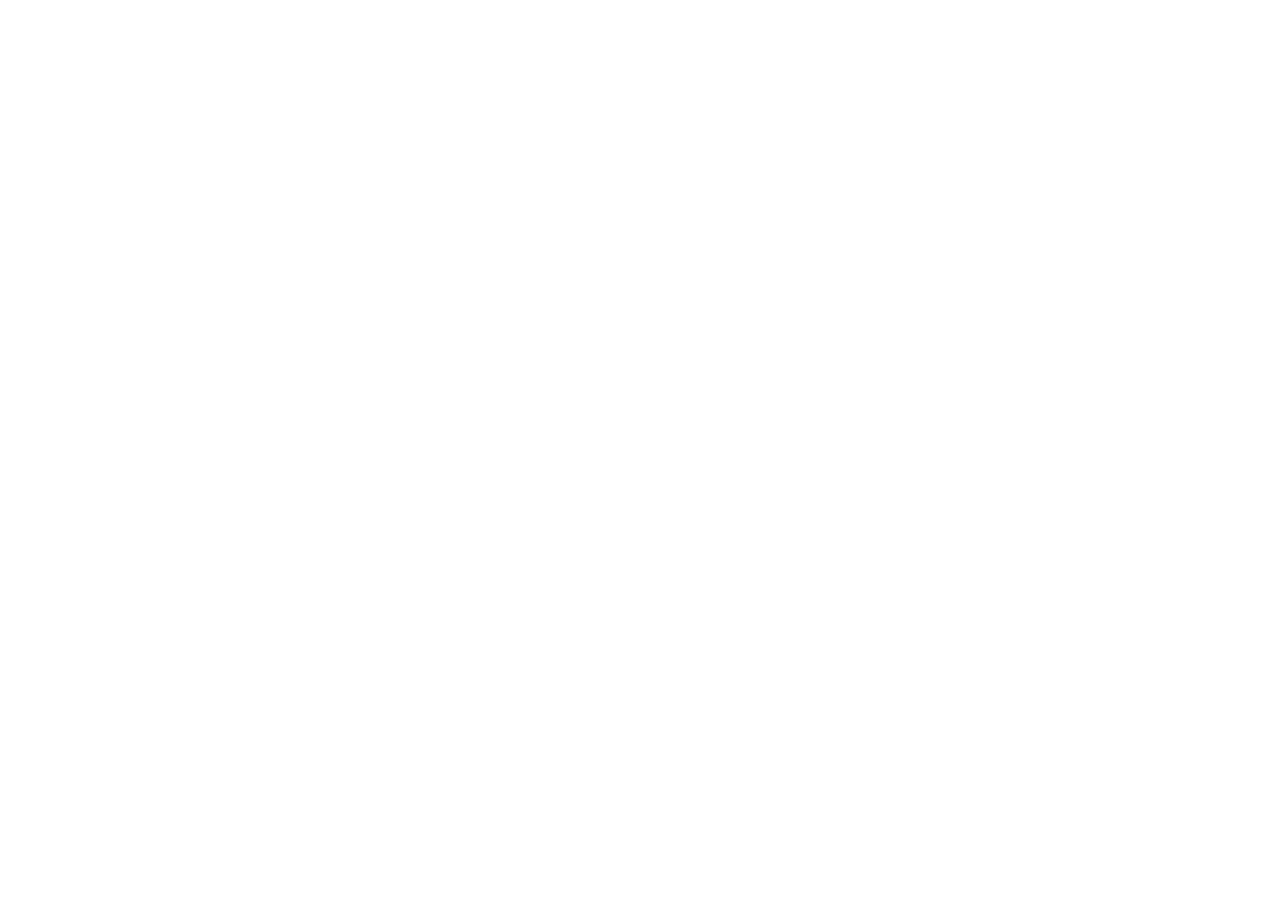
==== idex.html @ da0d6281 "first setup" ====
<!DOCTYPE html>
<html lang="en">

<head>
    <meta charset="UTF-8">
    <meta name="viewport" content="width=device-width, initial-scale=1.0">
    <title>Discord Layout</title>
    <link rel="stylesheet" href="css/style.css">
</head>

<body>

</body>

</html>
---- css/style.css ----
/* Generics */
*{
    margin: 0;
}

/* Utilities */

.container{
    max-width: 1080px;
    margin: 0 auto;
}
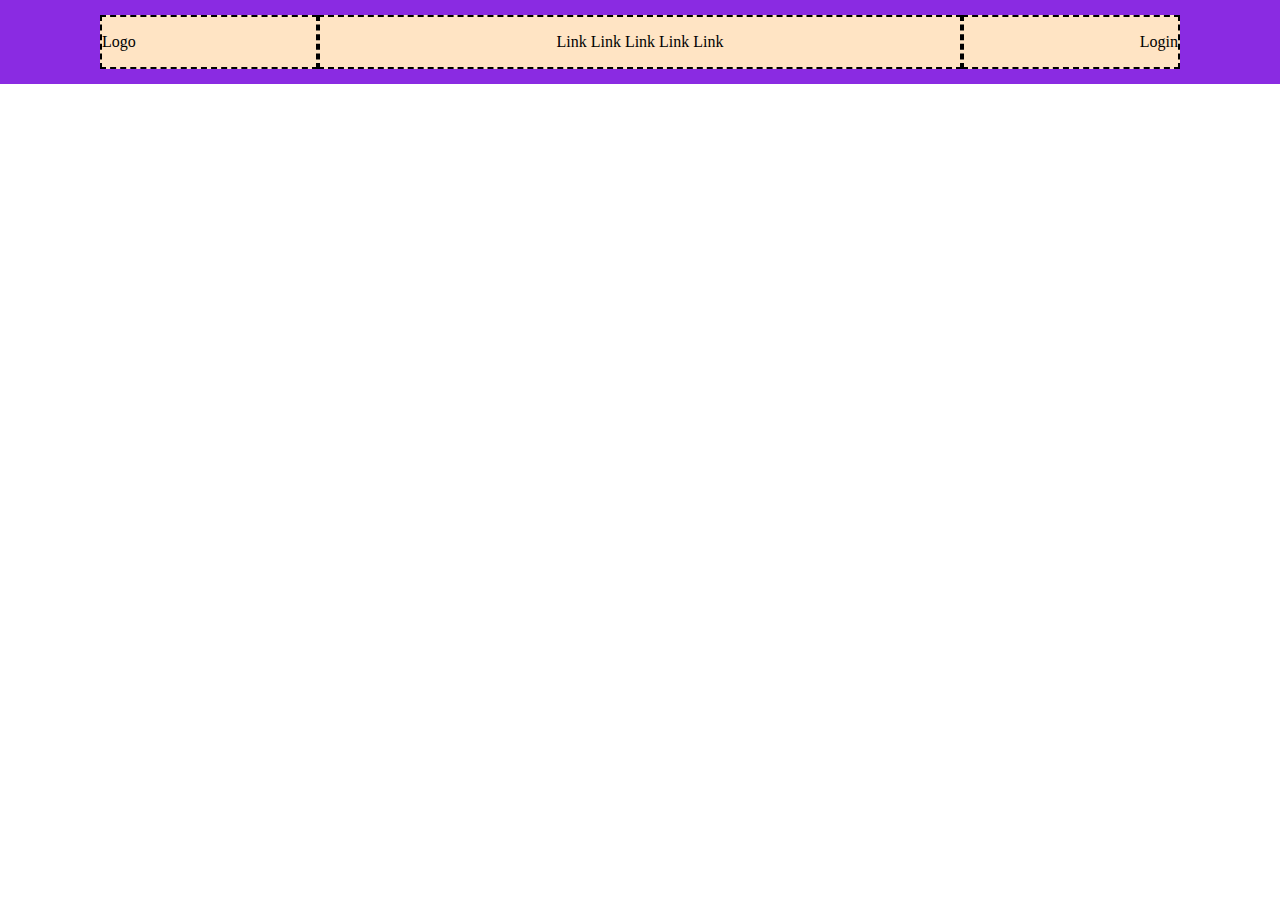
==== commit faedadc9: "main-header" ====
--- a/idex.html
+++ b/idex.html
@@ -10,6 +10,24 @@
 
 <body>
 
+    <header>
+        <div class="main-header">
+            <div class="container row">
+                <div class="row logo brd-bl">
+                    <div>Logo</div>
+                </div>
+
+                <nav class="row nav-links brd-bl">
+                    <div>Link Link Link Link Link</div>
+                </nav>
+
+                <div class="row login brd-bl">
+                    <div>Login</div>
+                </div>
+            </div>
+        </div>
+    </header>
+
 </body>
 
 </html>--- a/css/style.css
+++ b/css/style.css
@@ -8,4 +8,48 @@
 .container{
     max-width: 1080px;
     margin: 0 auto;
+}
+
+.row{
+    display: flex;
+    flex-direction: row;
+    min-height: 50px;
+}
+
+.brd-bl{
+    border: 2px dashed black;
+
+}
+
+/* header */
+
+.main-header{
+    padding: 15px 0;
+    min-height: 30px;
+    background-color: blueviolet;
+}
+
+.logo{
+    width: 20%;
+    background-color: bisque;
+    justify-content: flex-start;
+    align-items: center;
+    
+    
+}
+
+.nav-links{
+    width: 60%;
+    background-color: bisque;
+    justify-content: center;
+    align-items: center;
+    
+}
+
+.login{
+    width: 20%;
+    background-color: bisque;
+    justify-content: flex-end;
+    align-items: center;
+
 }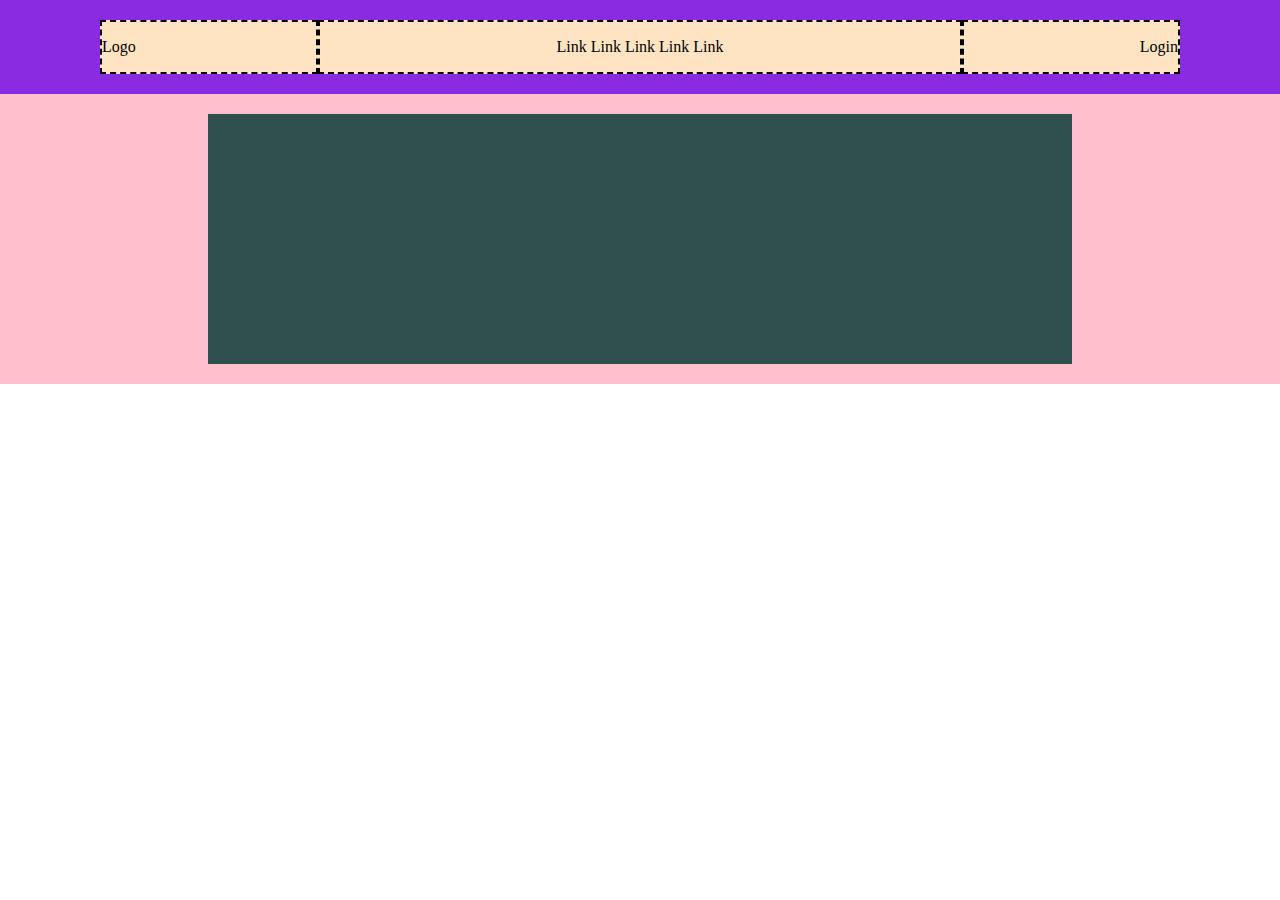
==== commit 25a48b8c: "secondary-header" ====
--- a/idex.html
+++ b/idex.html
@@ -13,20 +13,30 @@
     <header>
         <div class="main-header">
             <div class="container row">
+                <!-- logo discord -->
                 <div class="row logo brd-bl">
                     <div>Logo</div>
                 </div>
-
+                <!-- link navigazione sito -->
                 <nav class="row nav-links brd-bl">
                     <div>Link Link Link Link Link</div>
                 </nav>
-
+                <!-- pulsante login -->
                 <div class="row login brd-bl">
                     <div>Login</div>
                 </div>
             </div>
         </div>
+        <div class="container row secondary-header">
+            <div class="main-topic">
+            </div>
+        </div>
     </header>
+
+    <main>
+
+
+    </main>
 
 </body>
 
--- a/css/style.css
+++ b/css/style.css
@@ -4,6 +4,10 @@
 }
 
 /* Utilities */
+
+:root{
+    --space:20px;
+}
 
 .container{
     max-width: 1080px;
@@ -23,8 +27,15 @@
 
 /* header */
 
+header{
+    background-color: pink;
+    min-height: 150px;
+}
+
+/* header top */
+
 .main-header{
-    padding: 15px 0;
+    padding: var(--space);
     min-height: 30px;
     background-color: blueviolet;
 }
@@ -52,4 +63,17 @@
     justify-content: flex-end;
     align-items: center;
 
+}
+
+/* header main topic */
+
+.secondary-header{
+    justify-content: center;
+    padding: var(--space);  
+}
+
+.main-topic{
+    flex-basis: 80%;
+    min-height: 250px;
+    background-color: darkslategrey;
 }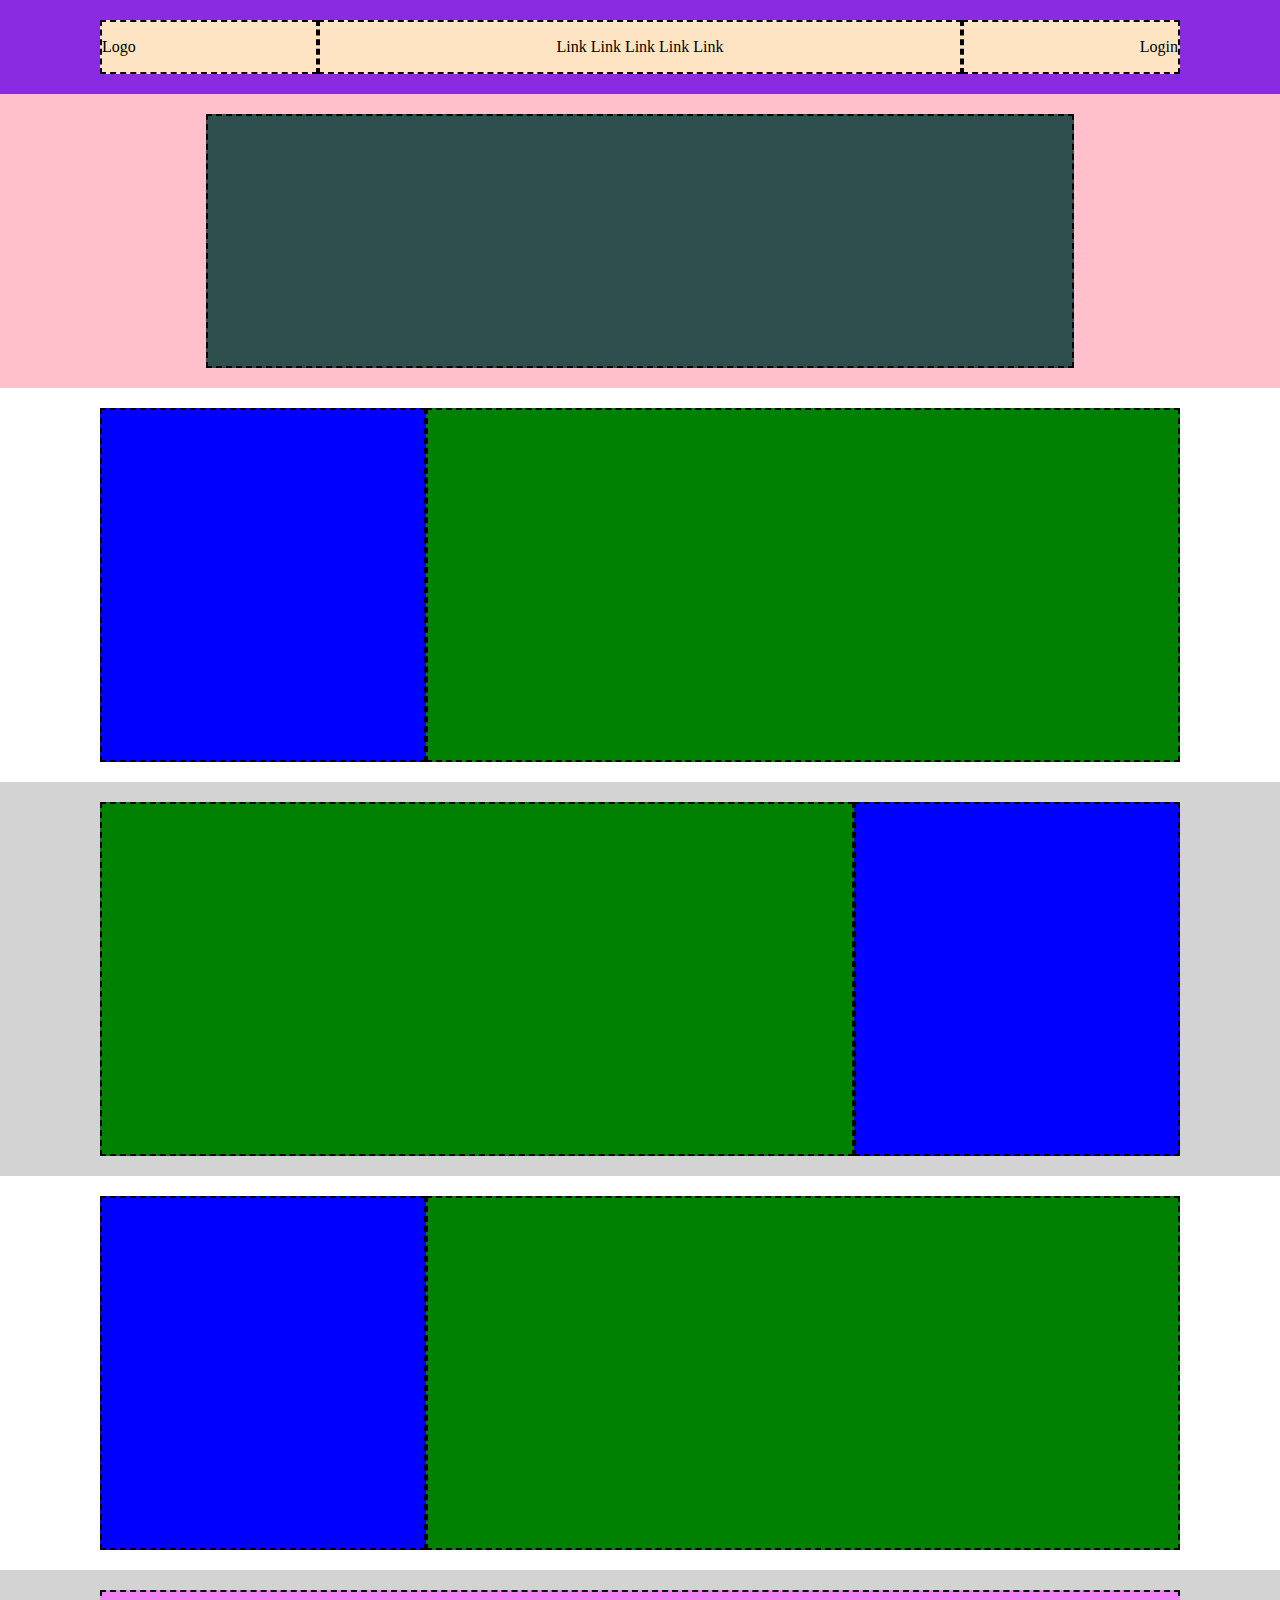
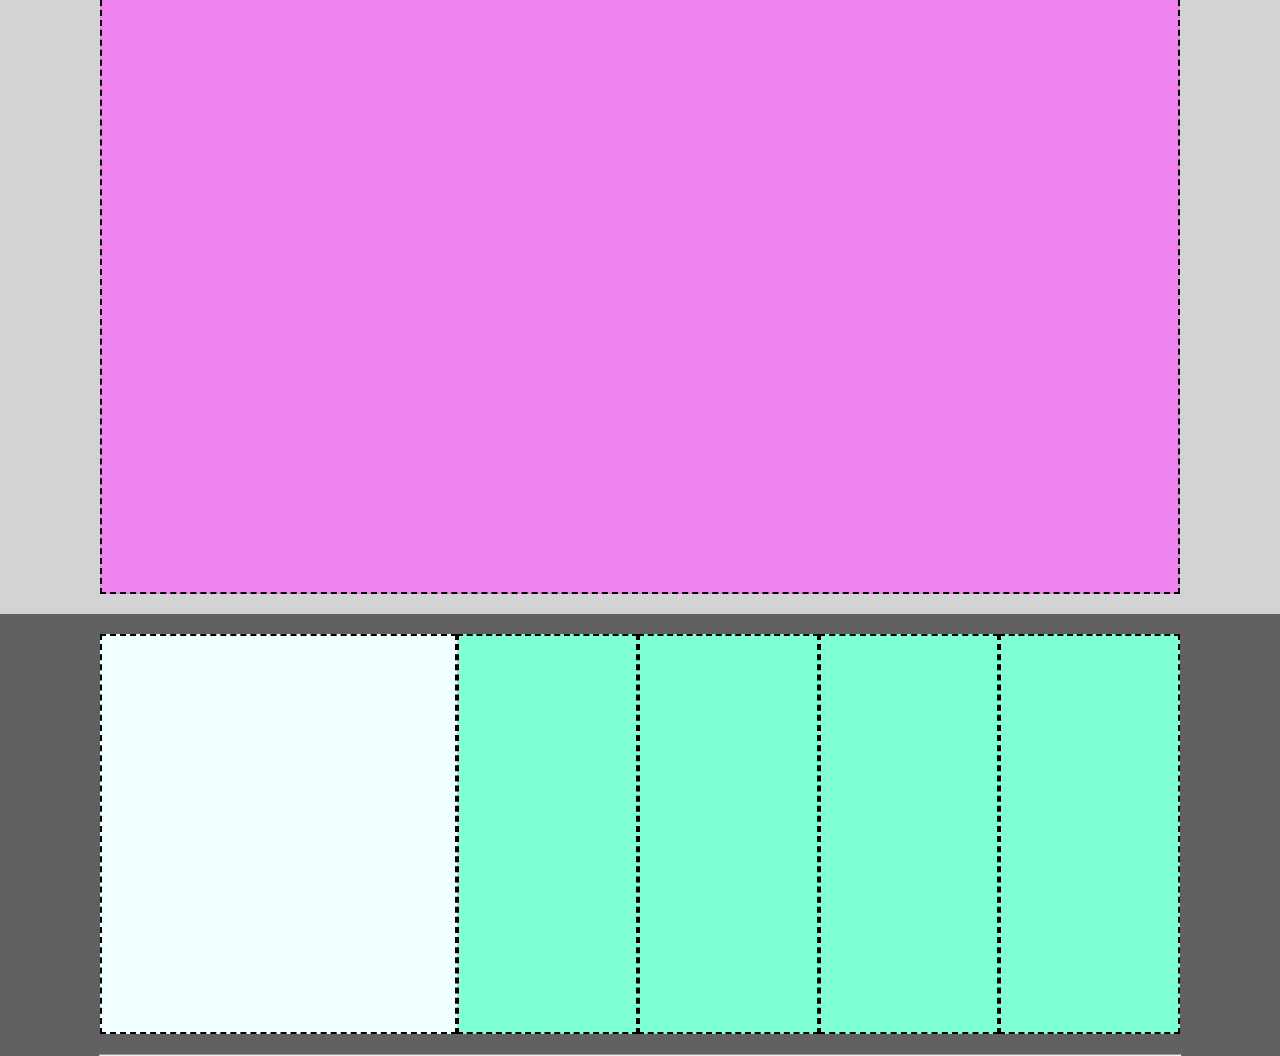
==== commit 7ee151f4: "added main sections" ====
--- a/idex.html
+++ b/idex.html
@@ -9,7 +9,7 @@
 </head>
 
 <body>
-
+    <!-- intestazione e navigazione -->
     <header>
         <div class="main-header">
             <div class="container row">
@@ -22,22 +22,59 @@
                     <div>Link Link Link Link Link</div>
                 </nav>
                 <!-- pulsante login -->
-                <div class="row login brd-bl">
+                <div class="row button brd-bl">
                     <div>Login</div>
                 </div>
             </div>
         </div>
         <div class="container row secondary-header">
-            <div class="main-topic">
+            <div class="main-topic brd-bl">
             </div>
         </div>
     </header>
+    <!-- sezioni -->
+    <main>
+        <div class="first-topic bg-w">
+            <div class="container row spazio">
+                <div class="img-disc brd-bl brd-bl"></div>
+                <div class="info-discord brd-bl brd-bl"></div>
+            </div>
+        </div>
 
-    <main>
+        <div class="second-topic bg-lgry">
+            <div class="container row rev spazio">
+                <div class="img-disc brd-bl"></div>
+                <div class="info-discord brd-bl"></div>
+            </div>
+        </div>
 
+        <div class="third-topic bg-w">
+            <div class="container row spazio">
+                <div class="img-disc brd-bl"></div>
+                <div class="info-discord brd-bl"></div>
+            </div>
+        </div>
 
+        <div class="last-topic bg-lgry">
+            <div class="container row spazio">
+                <div class="tecnology brd-bl"></div>
+            </div>
+        </div>
     </main>
 
+    <footer>
+        <div class="credits bg-drgry">
+            <!-- colonne e riferimenti -->
+            <div class="info-credits row container spazio">
+                <div class="lang-social brd-bl brd-bl"></div>
+                <div class="product colonne brd-bl"></div>
+                <div class="company colonne brd-bl"></div>
+                <div class="resources colonne brd-bl"></div>
+                <div class="rules colonne brd-bl"></div>
+            </div>
+            <hr class="container">
+        </div>
+    </footer>
 </body>
 
 </html>--- a/css/style.css
+++ b/css/style.css
@@ -16,8 +16,11 @@
 
 .row{
     display: flex;
-    flex-direction: row;
     min-height: 50px;
+}
+
+.rev{
+    flex-direction: row-reverse;
 }
 
 .brd-bl{
@@ -25,6 +28,23 @@
 
 }
 
+.spazio{
+    padding: var(--space);
+}
+
+/* Colori sfondo */
+
+.bg-w{
+    background-color: white;
+}
+
+.bg-lgry{
+    background-color: lightgray;
+}
+
+.bg-drgry{
+    background-color: rgb(97, 97, 97);
+}
 /* header */
 
 header{
@@ -45,8 +65,6 @@
     background-color: bisque;
     justify-content: flex-start;
     align-items: center;
-    
-    
 }
 
 .nav-links{
@@ -57,7 +75,7 @@
     
 }
 
-.login{
+.button{
     width: 20%;
     background-color: bisque;
     justify-content: flex-end;
@@ -76,4 +94,43 @@
     flex-basis: 80%;
     min-height: 250px;
     background-color: darkslategrey;
-}+}
+
+/* sezioni discord  */
+
+.img-disc{
+    flex-basis: 30%;
+    min-height: 350px;
+    background-color: blue;
+}
+
+.info-discord{
+    flex-basis: 70%;
+    min-height: 350px;
+    background-color: green;   
+}
+
+.tecnology{
+    flex-basis: 100%;
+    min-height: 600px;
+    background-color: violet;
+}
+
+/* link utili,social e info barra lingua */
+
+.info-credits{
+    min-height: 400px;
+    
+}
+
+/* colonne */
+
+.lang-social{
+    flex-basis: calc(100% / 3);
+    background-color: azure;
+}
+
+.colonne{
+    background-color: aquamarine;
+    flex-basis: calc(100% / 6);
+}
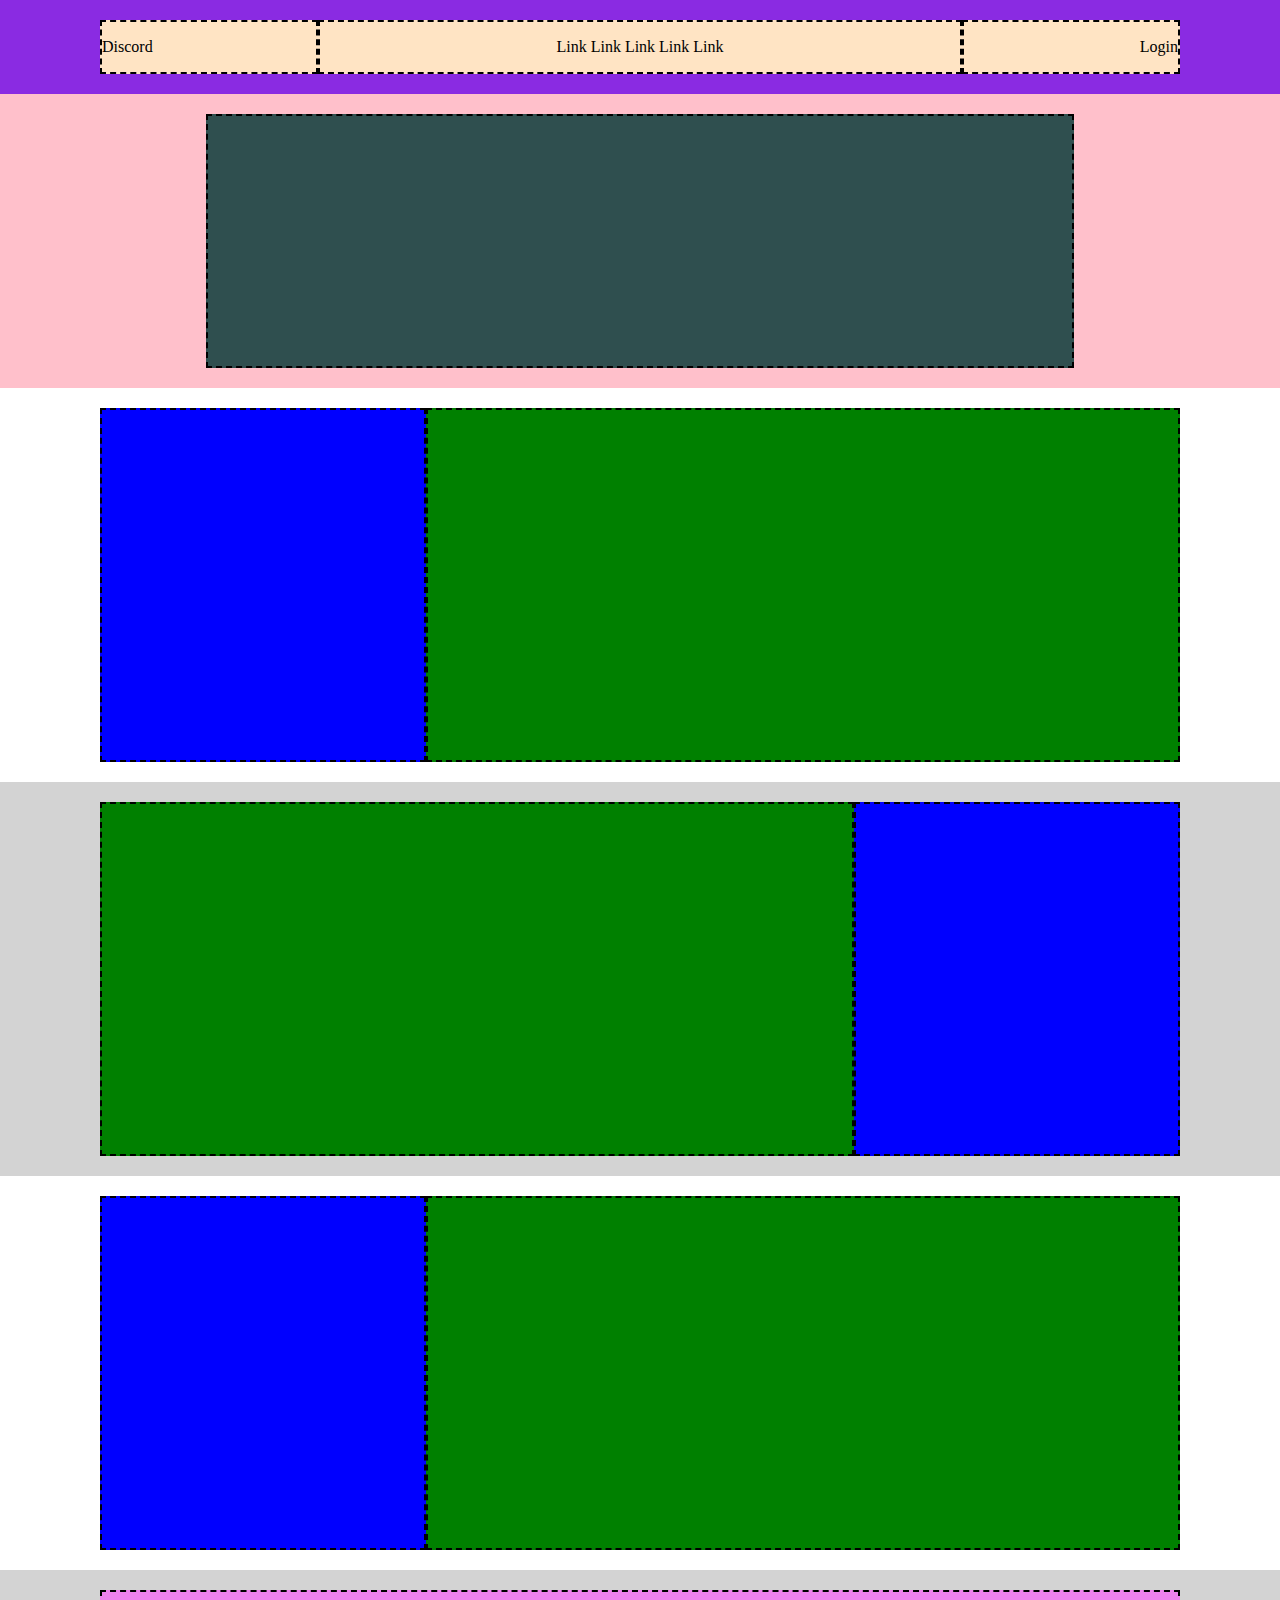
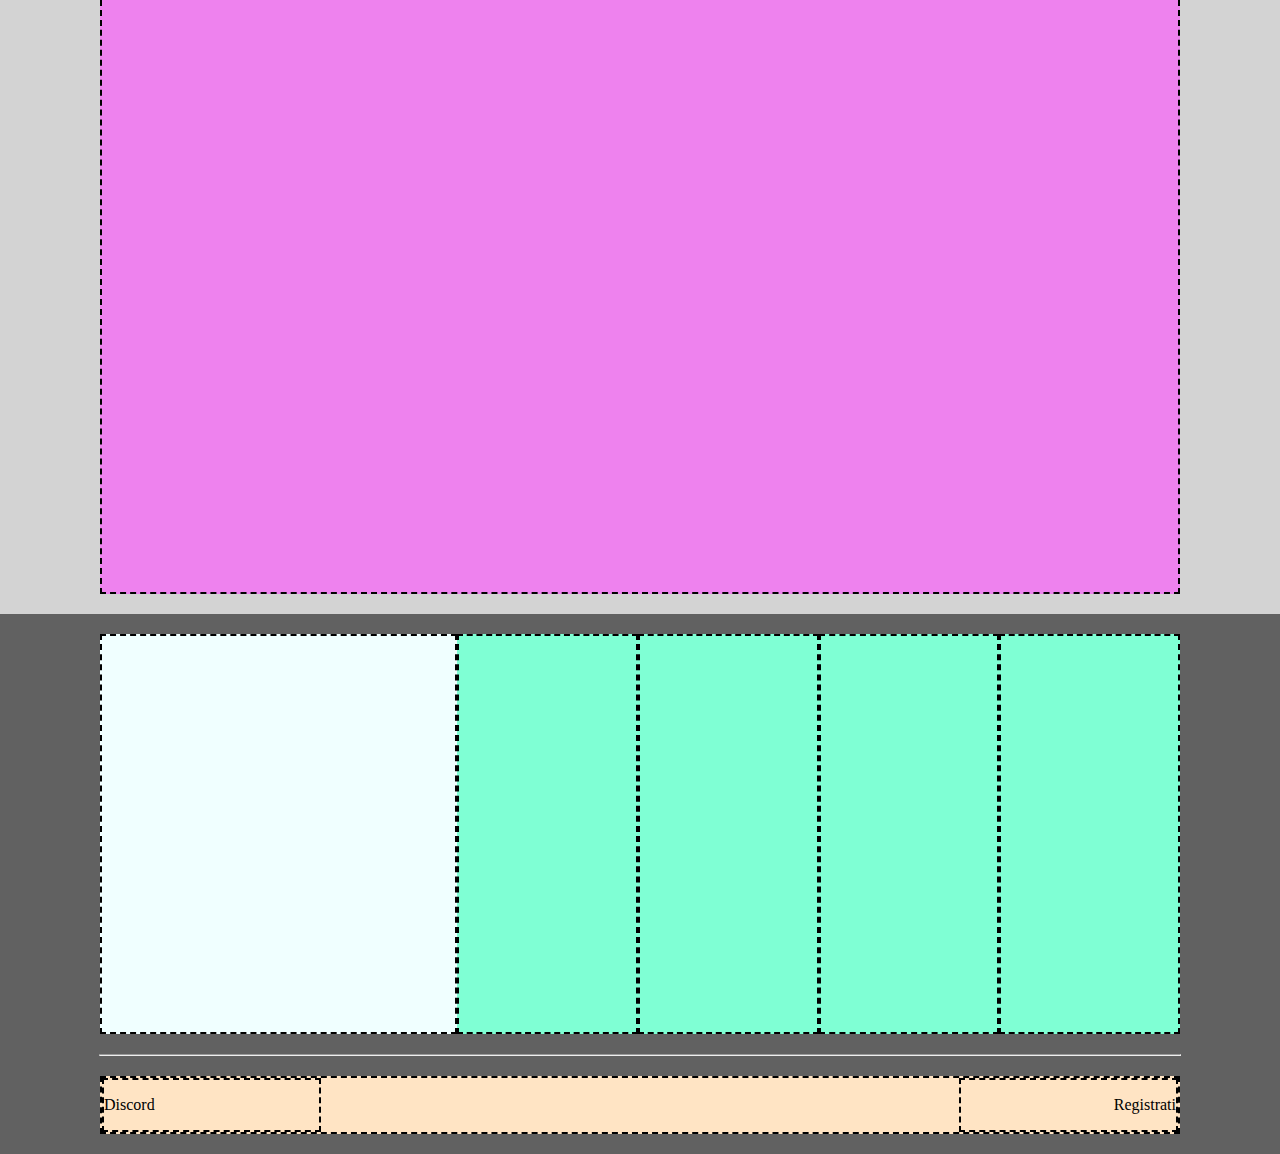
==== commit e69c5c71: "esercizio finito" ====
--- a/idex.html
+++ b/idex.html
@@ -14,19 +14,20 @@
         <div class="main-header">
             <div class="container row">
                 <!-- logo discord -->
-                <div class="row logo brd-bl">
-                    <div>Logo</div>
+                <div class="row logo bg-bsq brd-bl">
+                    <div>Discord</div>
                 </div>
                 <!-- link navigazione sito -->
-                <nav class="row nav-links brd-bl">
+                <nav class="row nav-links bg-bsq brd-bl">
                     <div>Link Link Link Link Link</div>
                 </nav>
                 <!-- pulsante login -->
-                <div class="row button brd-bl">
+                <div class="row button bg-bsq brd-bl">
                     <div>Login</div>
                 </div>
             </div>
         </div>
+        <!-- header argomento principale -->
         <div class="container row secondary-header">
             <div class="main-topic brd-bl">
             </div>
@@ -61,7 +62,7 @@
             </div>
         </div>
     </main>
-
+    <!-- pie' di pagina -->
     <footer>
         <div class="credits bg-drgry">
             <!-- colonne e riferimenti -->
@@ -73,6 +74,18 @@
                 <div class="rules colonne brd-bl"></div>
             </div>
             <hr class="container">
+            <!-- logo e bottone registrazione -->
+
+            <div class="register container">
+                <div class="foot-end row bg-bsq brd-bl ">
+                    <div class="row logo brd-bl">
+                        <div>Discord</div>
+                    </div>
+                    <div class=" row button brd-bl">
+                        <div>Registrati</div>
+                    </div>
+                </div>
+            </div>
         </div>
     </footer>
 </body>
--- a/css/style.css
+++ b/css/style.css
@@ -34,6 +34,10 @@
 
 /* Colori sfondo */
 
+.bg-bsq{
+    background-color: bisque;
+}
+
 .bg-w{
     background-color: white;
 }
@@ -62,22 +66,19 @@
 
 .logo{
     width: 20%;
-    background-color: bisque;
     justify-content: flex-start;
     align-items: center;
 }
 
 .nav-links{
-    width: 60%;
-    background-color: bisque;
+    width: 60%;  
     justify-content: center;
     align-items: center;
     
 }
 
 .button{
-    width: 20%;
-    background-color: bisque;
+    width: 20%;  
     justify-content: flex-end;
     align-items: center;
 
@@ -134,3 +135,13 @@
     background-color: aquamarine;
     flex-basis: calc(100% / 6);
 }
+
+/* logo e bottone a piè di pagina */
+
+.register{
+    padding: var(--space);
+}
+
+.foot-end{
+    justify-content: space-between;
+}